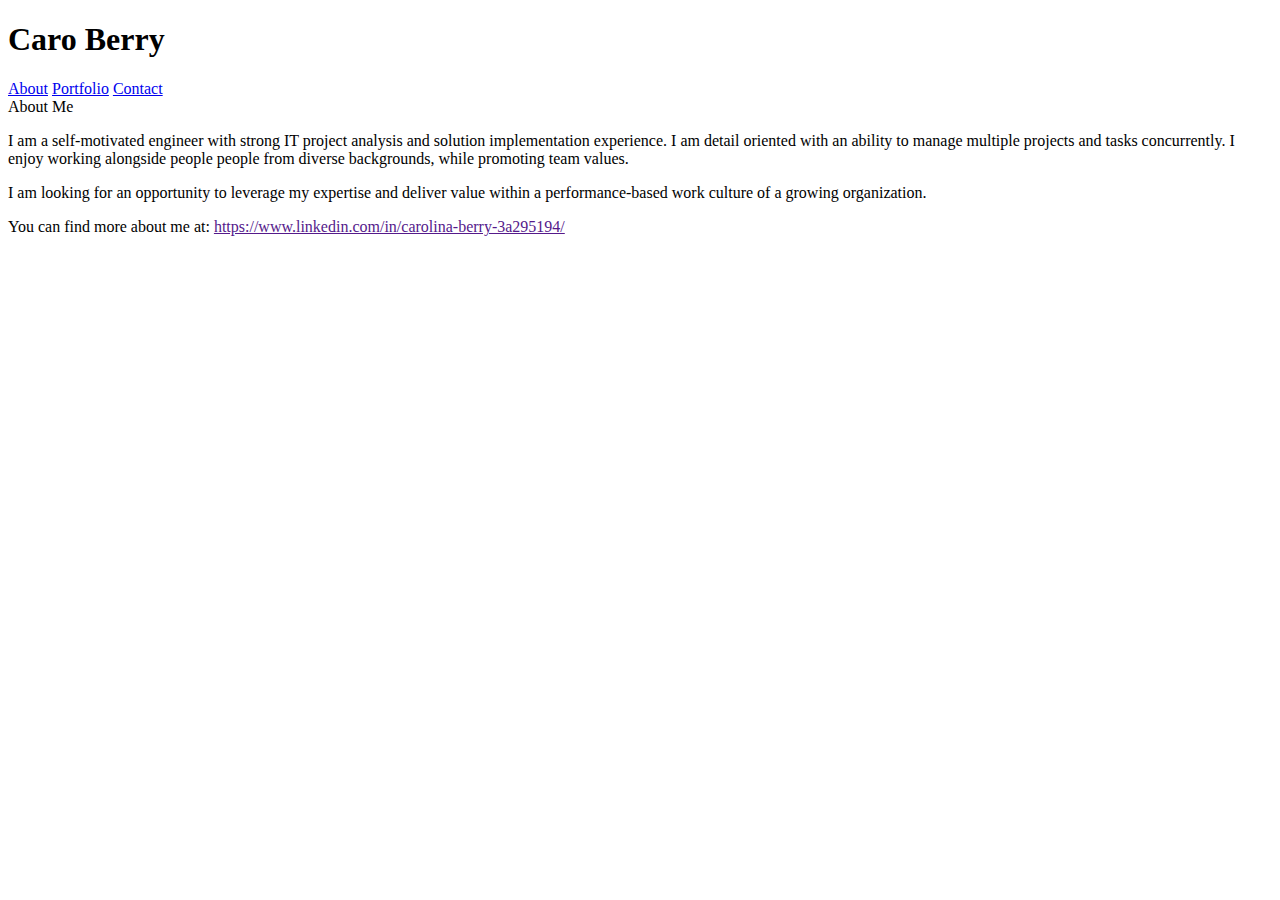
==== index.html @ a477a834 "Updated about me" ====
<!DOCTYPE html>
<head>
    <title>Caro Berry</title>
    <!-- Latest compiled and minified CSS -->
	<link rel="stylesheet" href="https://maxcdn.bootstrapcdn.com/bootstrap/3.3.6/css/bootstrap.min.css" integrity="sha384-1q8mTJOASx8j1Au+a5WDVnPi2lkFfwwEAa8hDDdjZlpLegxhjVME1fgjWPGmkzs7" crossorigin="anonymous">
    <!-- Linking CSS -->
    <link rel="stylesheet" type="text/css" href="C:\Users\Caro\Documents\GitHub\Basic-Portfolio\assets\css\style.css">
    <!-- Linking Google Fonts -->
	<link href='https://fonts.googleapis.com/css?family=Montserrat|Roboto+Slab|Yellowtail' rel='stylesheet' type='text/css'>
</head>
<body>
    
        <div class="row">
           <div class="col-sm-6">
                <h1>Caro Berry</h1>
            </div>
            <div class="col-sm-6">
                        <a href="index.html">About</a>
                        <a href="portfolio.html">Portfolio</a>
                        <a href="contact.html">Contact</a>
            </div>  
        </div>
	
    	<div class="panel panel-primary">
			<div class="panel-heading">About Me</div>
			<div class="panel-body">
				<p>	
                    I am a self-motivated engineer with strong IT project analysis and solution implementation experience. I am detail oriented with an ability to manage multiple projects and tasks concurrently. I enjoy working alongside people people from diverse backgrounds, while promoting team values.
                </p>
                <p>
                    I am looking for an opportunity to leverage my expertise and deliver value within a performance-based work culture of a growing organization.                       
				</p>
				<p>		
					You can find more about me at: <a href="">https://www.linkedin.com/in/carolina-berry-3a295194/</a>
				</p>	
			</div>
        </div>
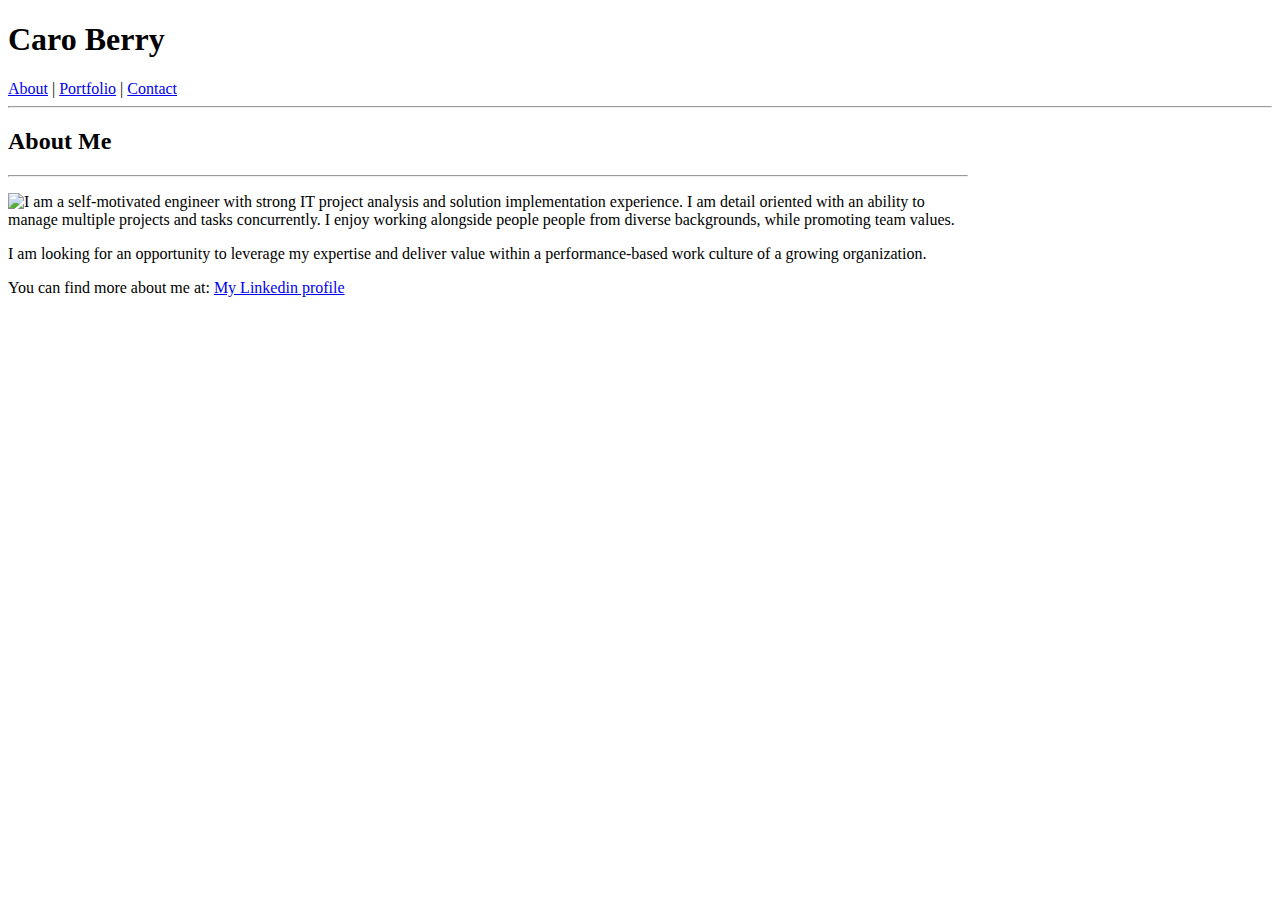
==== commit 077a5dd7: "Appereance changed" ====
--- a/index.html
+++ b/index.html
@@ -10,29 +10,39 @@
 </head>
 <body>
     
-        <div class="row">
-           <div class="col-sm-6">
+    <div class="jumbotron med-primary text-center">
+        <div class="container" style="width: 960px">
+            <div class="row">
+                <div class="col-sm-4">
                 <h1>Caro Berry</h1>
+                </div>
+                <div class="col-sm-6">
+                <div class="tex-right">   
+                    <a id="link" href="index.html">About</a>
+                    <a id="link">|</a>
+                    <a id="link" href="portfolio.html">Portfolio</a>
+                    <a id="link">|</a>
+                    <a id="link" href="contact.html">Contact</a>
+                </div>
+                </div>  
             </div>
-            <div class="col-sm-6">
-                        <a href="index.html">About</a>
-                        <a href="portfolio.html">Portfolio</a>
-                        <a href="contact.html">Contact</a>
-            </div>  
         </div>
-	
-    	<div class="panel panel-primary">
-			<div class="panel-heading">About Me</div>
-			<div class="panel-body">
+    </div>
+    <hr>
+    <div class="container" style="width:960px;">
+    
+		<h2><b>About Me</b></h2>
+            <hr>
 				<p>	
+                    <img id=box src="C:\Users\Caro\Documents\GitHub\Basic-Portfolio\assets\images\Profile Picture.jpg" align="left">
                     I am a self-motivated engineer with strong IT project analysis and solution implementation experience. I am detail oriented with an ability to manage multiple projects and tasks concurrently. I enjoy working alongside people people from diverse backgrounds, while promoting team values.
                 </p>
                 <p>
-                    I am looking for an opportunity to leverage my expertise and deliver value within a performance-based work culture of a growing organization.                       
+                    I am looking for an opportunity to leverage my expertise and deliver value within a performance-based work culture of a growing organization.
 				</p>
 				<p>		
-					You can find more about me at: <a href="">https://www.linkedin.com/in/carolina-berry-3a295194/</a>
+					You can find more about me at: <a href="https://www.linkedin.com/in/carolina-berry-3a295194/">My Linkedin profile</a>
 				</p>	
-			</div>
-        </div>
-		+    </iframe>
+    </div>
+</body>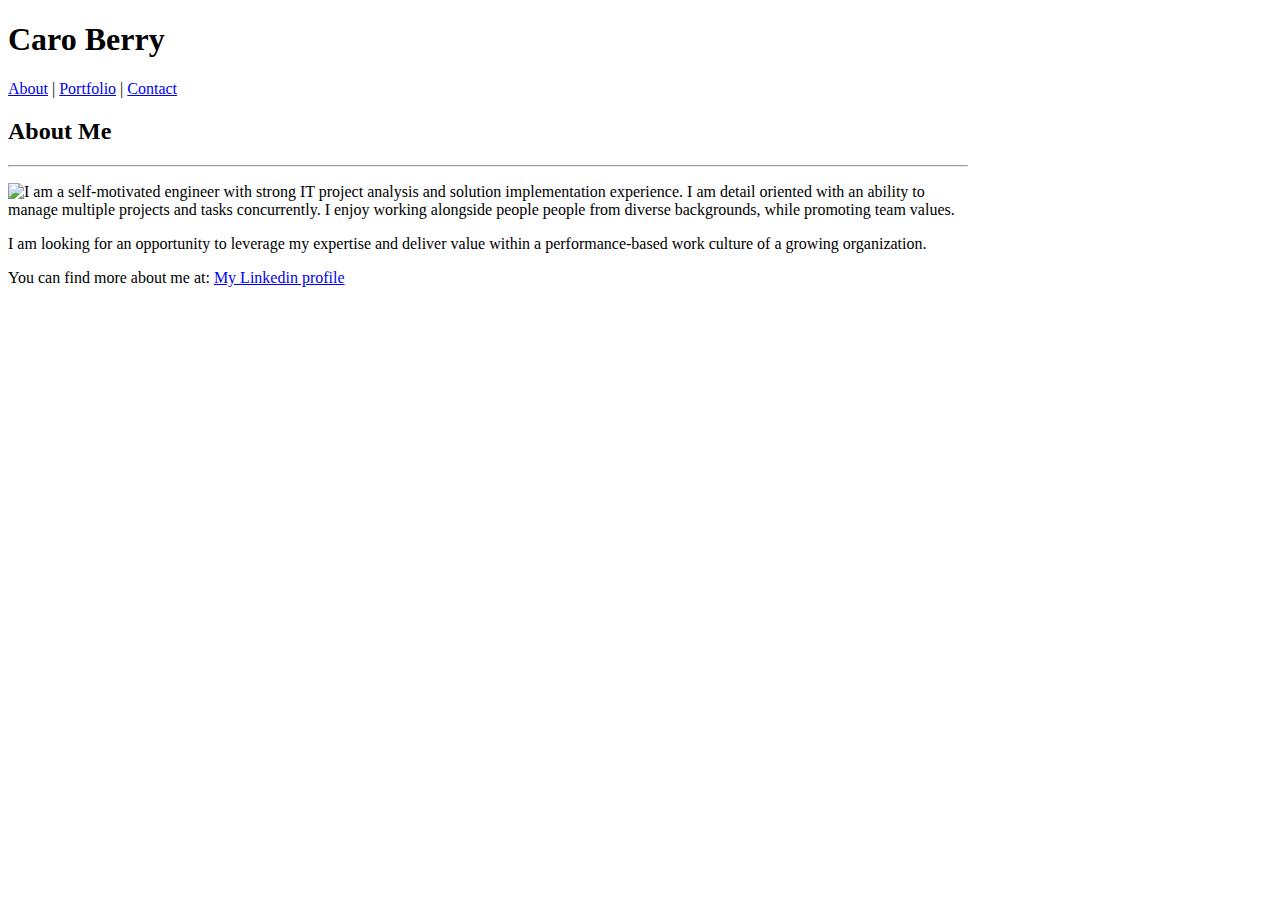
==== commit a2a4951c: "Have made few changes on the appereance" ====
--- a/index.html
+++ b/index.html
@@ -9,26 +9,26 @@
 	<link href='https://fonts.googleapis.com/css?family=Montserrat|Roboto+Slab|Yellowtail' rel='stylesheet' type='text/css'>
 </head>
 <body>
-    
-    <div class="jumbotron med-primary text-center">
-        <div class="container" style="width: 960px">
-            <div class="row">
-                <div class="col-sm-4">
-                <h1>Caro Berry</h1>
-                </div>
-                <div class="col-sm-6">
-                <div class="tex-right">   
-                    <a id="link" href="index.html">About</a>
-                    <a id="link">|</a>
-                    <a id="link" href="portfolio.html">Portfolio</a>
-                    <a id="link">|</a>
-                    <a id="link" href="contact.html">Contact</a>
-                </div>
-                </div>  
-            </div>
-        </div>
-    </div>
-    <hr>
+    <header>
+            <div class="container" style="width: 960px">
+                    <div class="row">
+                        <div class="col-sm-5">
+                                <h1>Caro Berry</h1>
+                        </div>
+                        <div class="col-sm-7">
+                      
+                            <a id="link" href="index.html">About</a>
+                            <a id="link">|</a>
+                            <a id="link" href="portfolio.html">Portfolio</a>
+                            <a id="link">|</a>
+                            <a id="link" href="contact.html">Contact</a>
+                       
+                        </div>  
+                    </div>
+                </div>    
+    </header>
+   
+
     <div class="container" style="width:960px;">
     
 		<h2><b>About Me</b></h2>
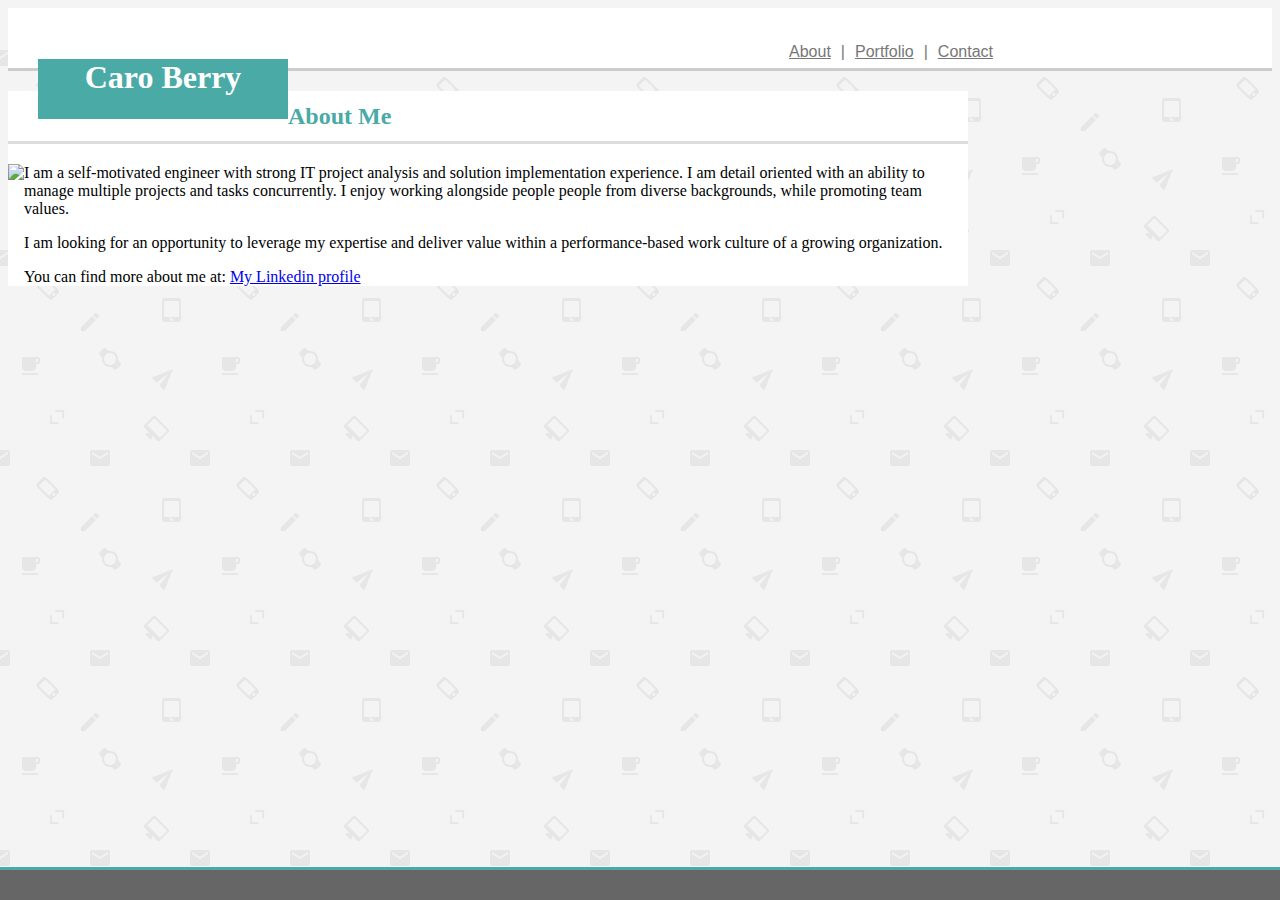
==== commit 47ca5bf2: "Completed Contact form, and footer" ====
--- a/index.html
+++ b/index.html
@@ -4,37 +4,26 @@
     <!-- Latest compiled and minified CSS -->
 	<link rel="stylesheet" href="https://maxcdn.bootstrapcdn.com/bootstrap/3.3.6/css/bootstrap.min.css" integrity="sha384-1q8mTJOASx8j1Au+a5WDVnPi2lkFfwwEAa8hDDdjZlpLegxhjVME1fgjWPGmkzs7" crossorigin="anonymous">
     <!-- Linking CSS -->
-    <link rel="stylesheet" type="text/css" href="C:\Users\Caro\Documents\GitHub\Basic-Portfolio\assets\css\style.css">
+    <link rel="stylesheet" type="text/css" href="./assets/css/style.css">
     <!-- Linking Google Fonts -->
 	<link href='https://fonts.googleapis.com/css?family=Montserrat|Roboto+Slab|Yellowtail' rel='stylesheet' type='text/css'>
 </head>
 <body>
     <header>
-            <div class="container" style="width: 960px">
-                    <div class="row">
-                        <div class="col-sm-5">
-                                <h1>Caro Berry</h1>
-                        </div>
-                        <div class="col-sm-7">
-                      
-                            <a id="link" href="index.html">About</a>
-                            <a id="link">|</a>
-                            <a id="link" href="portfolio.html">Portfolio</a>
-                            <a id="link">|</a>
-                            <a id="link" href="contact.html">Contact</a>
-                       
-                        </div>  
-                    </div>
-                </div>    
+        <div class="container">
+            <h1 class="frame"><b>Caro Berry</b></h1>           
+            <a class="link" href="contact.html"> Contact </a>
+            <a class="link">|</a>
+            <a class="link" href="portfolio.html"> Portfolio </a>
+            <a class="link">|</a>
+            <a class="link" href="index.html"> About </a>
+        </div>
     </header>
-   
-
-    <div class="container" style="width:960px;">
-    
-		<h2><b>About Me</b></h2>
-            <hr>
+<!--Main info/body starts here-->
+    <div class= "container container_01">
+ 		<h2><b>About Me</b></h2>
 				<p>	
-                    <img id=box src="C:\Users\Caro\Documents\GitHub\Basic-Portfolio\assets\images\Profile Picture.jpg" align="left">
+                    <img id=box src="C:\Users\Caro\Documents\GitHub\Basic-Portfolio\assets\images\Profile Picture.jpg"d align="left">
                     I am a self-motivated engineer with strong IT project analysis and solution implementation experience. I am detail oriented with an ability to manage multiple projects and tasks concurrently. I enjoy working alongside people people from diverse backgrounds, while promoting team values.
                 </p>
                 <p>
@@ -43,6 +32,9 @@
 				<p>		
 					You can find more about me at: <a href="https://www.linkedin.com/in/carolina-berry-3a295194/">My Linkedin profile</a>
 				</p>	
-    </iframe>
     </div>
+<!--Footer-->
+    <footer>
+
+    </footer>
 </body>--- a/assets/css/style.css
+++ b/assets/css/style.css
@@ -0,0 +1,90 @@
+h1 {
+    
+    color:white;
+    font-family: 'Georgia', 'Times', 'Times New Roman', 'serif';
+    float: left;
+    
+
+    
+}
+h2{
+    font-family: 'Georgia', 'Times', 'Times New Roman', 'serif';
+    color:#4aaaa5; 
+    border-bottom-style: solid;
+    border-bottom-color:#dddddd;
+    line-height: 50px;   
+}
+.link{
+    color:#777777;
+    font-family: 'Arial', 'Helvetica Neue', Helvetica, sans-serif;
+    margin: 5px;
+    float: right;
+}
+#box {
+    height: 150px; 
+    margin-bottom: 10px; 
+}
+/* Style the header */
+header {
+    background-color:  #ffffff;
+    padding: 30px;
+    border-bottom-style: solid;
+    border-bottom-color:#cccccc;
+    vertical-align: text-bottom;
+}
+.container{
+    width:960px;
+    height: auto;
+    background-color: #ffffff; 
+}   
+body{
+      background-image:url(../images/email-pattern.png)
+  }
+.container_01{
+    margin-top: 20px;
+  }
+  form{
+      margin-left: 10px;
+  }
+  input{
+      height: 99%;
+      width: 99%;
+      margin-top: 5px;
+      margin-bottom: 5px;
+      color:#777777;
+      font-family: 'Arial', 'Helvetica Neue', Helvetica, sans-serif;
+  }
+textarea{
+    width: 99%;
+    height: 200px;
+    margin-top: 5px;
+    margin-bottom: 5px;
+    margin-right: 10px;
+}
+button{
+    background-color: #4aaaa5; 
+    color:white;
+    font-family: 'Georgia', 'Times', 'Times New Roman', 'serif';
+    border: none;
+    padding: 8px 30px;
+    font-size: 16px;
+    margin-bottom: 20px
+}
+footer{
+    background-color: #666666;
+    border-top-style: solid;
+    border-top-color:#4aaaa5;
+    border-width: 3px;
+    padding: 15px;
+    position: fixed;
+    left: 0;
+    bottom: 0;
+    width: 100%;
+}
+.frame{
+    height: 60px;
+    width: 250px;
+    background-color: #4aaaa5;
+    text-align: center;
+    position: relative;
+}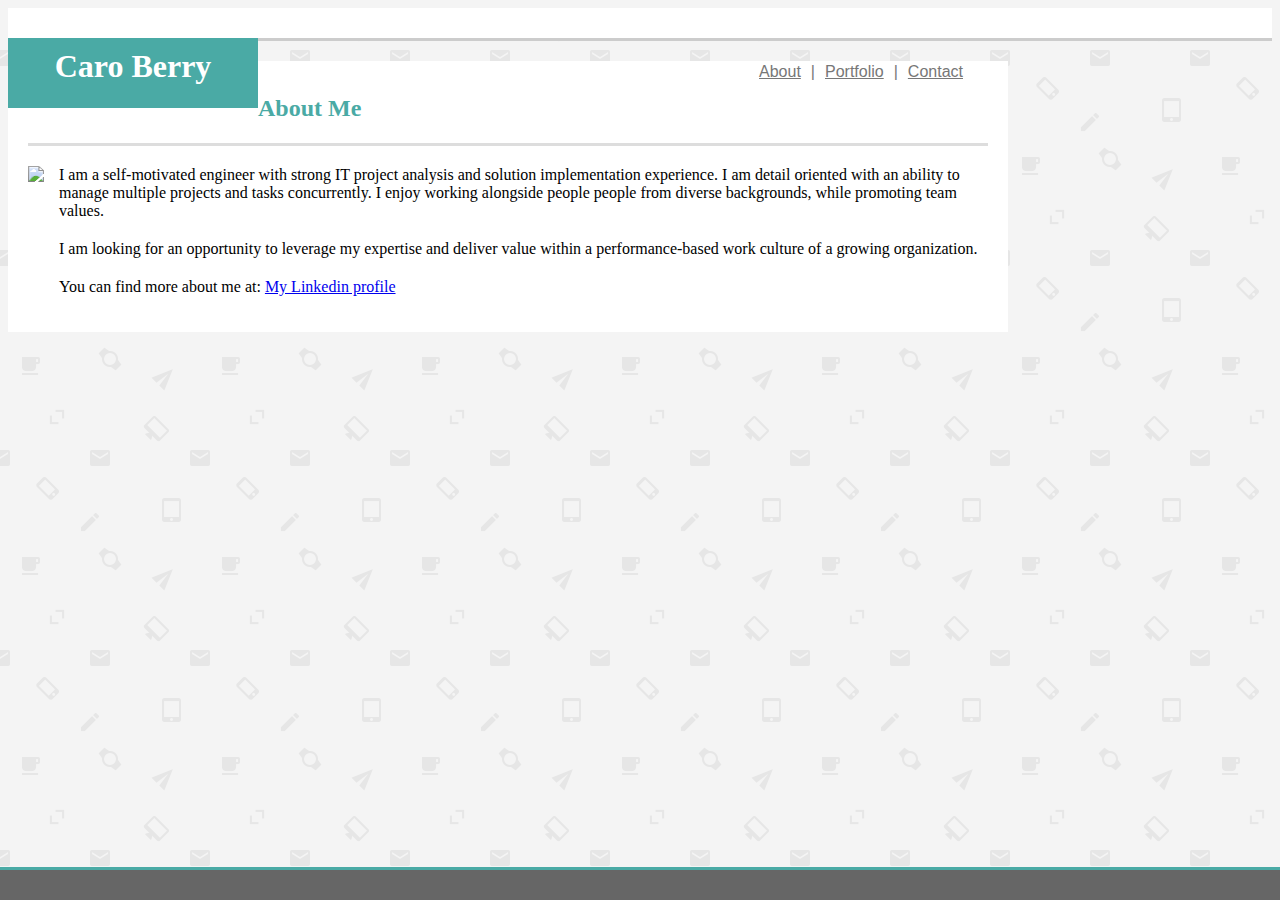
==== commit 256fecda: "Changes on the header and more styling changes" ====
--- a/index.html
+++ b/index.html
@@ -4,13 +4,13 @@
     <!-- Latest compiled and minified CSS -->
 	<link rel="stylesheet" href="https://maxcdn.bootstrapcdn.com/bootstrap/3.3.6/css/bootstrap.min.css" integrity="sha384-1q8mTJOASx8j1Au+a5WDVnPi2lkFfwwEAa8hDDdjZlpLegxhjVME1fgjWPGmkzs7" crossorigin="anonymous">
     <!-- Linking CSS -->
-    <link rel="stylesheet" type="text/css" href="./assets/css/style.css">
+    <link rel="stylesheet" type="text/css" href="assets/css/style.css">
     <!-- Linking Google Fonts -->
 	<link href='https://fonts.googleapis.com/css?family=Montserrat|Roboto+Slab|Yellowtail' rel='stylesheet' type='text/css'>
 </head>
 <body>
     <header>
-        <div class="container">
+        <div class="container clearfix">
             <h1 class="frame"><b>Caro Berry</b></h1>           
             <a class="link" href="contact.html"> Contact </a>
             <a class="link">|</a>
@@ -23,7 +23,7 @@
     <div class= "container container_01">
  		<h2><b>About Me</b></h2>
 				<p>	
-                    <img id=box src="C:\Users\Caro\Documents\GitHub\Basic-Portfolio\assets\images\Profile Picture.jpg"d align="left">
+                    <img id=box src="C:\Users\Caro\Documents\GitHub\Basic-Portfolio\assets\images\Profile Picture.jpg">
                     I am a self-motivated engineer with strong IT project analysis and solution implementation experience. I am detail oriented with an ability to manage multiple projects and tasks concurrently. I enjoy working alongside people people from diverse backgrounds, while promoting team values.
                 </p>
                 <p>
@@ -31,7 +31,7 @@
 				</p>
 				<p>		
 					You can find more about me at: <a href="https://www.linkedin.com/in/carolina-berry-3a295194/">My Linkedin profile</a>
-				</p>	
+                </p>	
     </div>
 <!--Footer-->
     <footer>
--- a/assets/css/style.css
+++ b/assets/css/style.css
@@ -3,45 +3,54 @@
     color:white;
     font-family: 'Georgia', 'Times', 'Times New Roman', 'serif';
     float: left;
-    
+    margin-bottom:0;
+    margin-left: 0;
 
     
 }
 h2{
     font-family: 'Georgia', 'Times', 'Times New Roman', 'serif';
-    color:#4aaaa5; 
+    color: #4aaaa5;
     border-bottom-style: solid;
-    border-bottom-color:#dddddd;
-    line-height: 50px;   
+    border-bottom-color: #dddddd;
+    line-height: 50px;
+    margin-top: 2px;
+    padding-bottom: 10px; 
 }
 .link{
     color:#777777;
     font-family: 'Arial', 'Helvetica Neue', Helvetica, sans-serif;
     margin: 5px;
     float: right;
+    margin-top:25px
+
 }
 #box {
     height: 150px; 
     margin-bottom: 10px; 
+    float: left;
+    margin-right: 15px;
 }
 /* Style the header */
 header {
     background-color:  #ffffff;
-    padding: 30px;
     border-bottom-style: solid;
     border-bottom-color:#cccccc;
-    vertical-align: text-bottom;
+    margin: 0px;
+    padding-top: 30px;
 }
 .container{
     width:960px;
     height: auto;
     background-color: #ffffff; 
+    padding: 0;
 }   
 body{
       background-image:url(../images/email-pattern.png)
   }
 .container_01{
     margin-top: 20px;
+    padding: 20px;
   }
   form{
       margin-left: 10px;
@@ -53,6 +62,7 @@
       margin-bottom: 5px;
       color:#777777;
       font-family: 'Arial', 'Helvetica Neue', Helvetica, sans-serif;
+      
   }
 textarea{
     width: 99%;
@@ -86,5 +96,10 @@
     width: 250px;
     background-color: #4aaaa5;
     text-align: center;
-    position: relative;
-}+    margin: 0px;
+    padding-top: 10px;
+}
+p{
+    margin-top:20px;
+    
+}
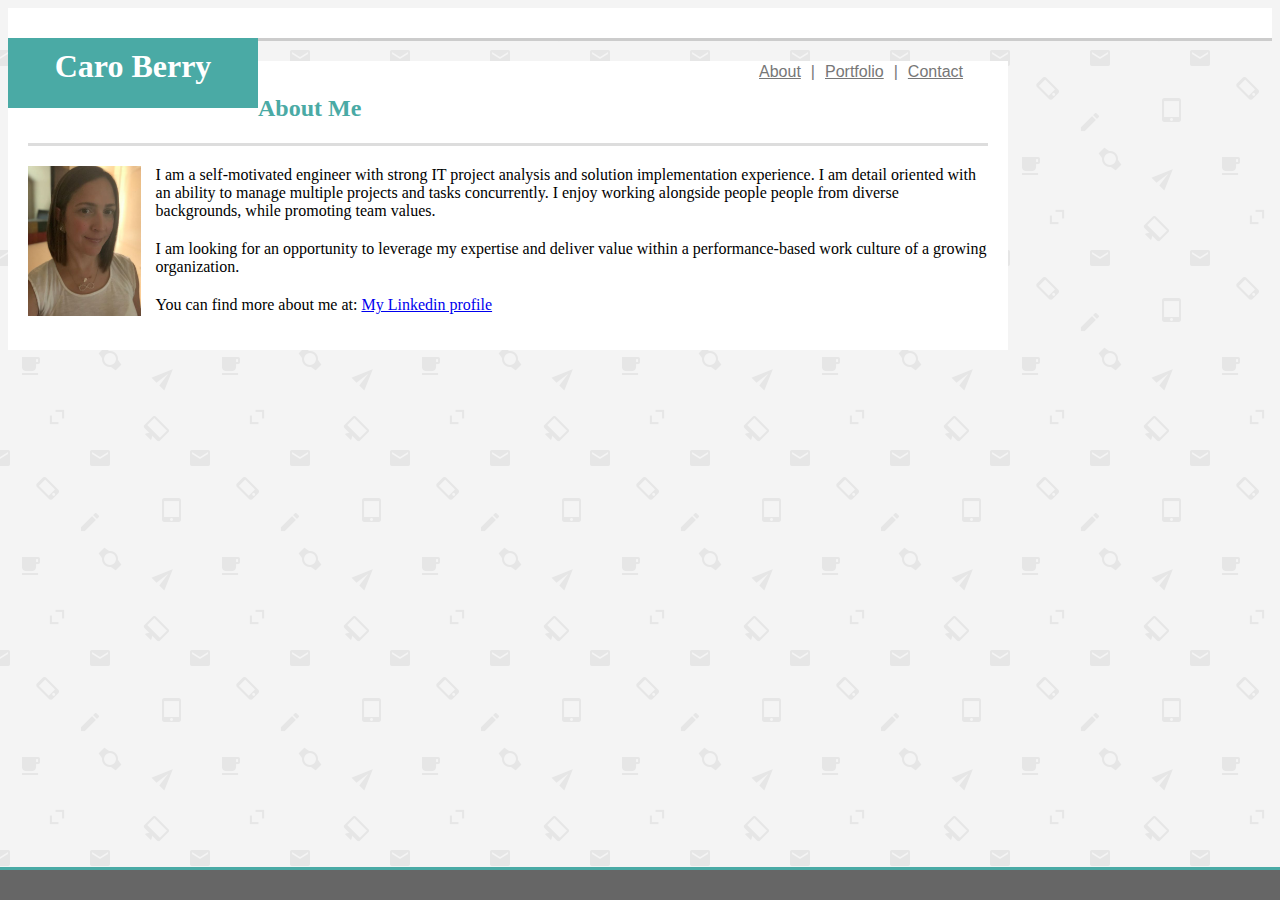
==== commit f433f00e: "Saving images to make the portfolio" ====
--- a/index.html
+++ b/index.html
@@ -23,7 +23,7 @@
     <div class= "container container_01">
  		<h2><b>About Me</b></h2>
 				<p>	
-                    <img id=box src="C:\Users\Caro\Documents\GitHub\Basic-Portfolio\assets\images\Profile Picture.jpg">
+                    <img id=box src="assets\images\Profile Picture.jpg">
                     I am a self-motivated engineer with strong IT project analysis and solution implementation experience. I am detail oriented with an ability to manage multiple projects and tasks concurrently. I enjoy working alongside people people from diverse backgrounds, while promoting team values.
                 </p>
                 <p>
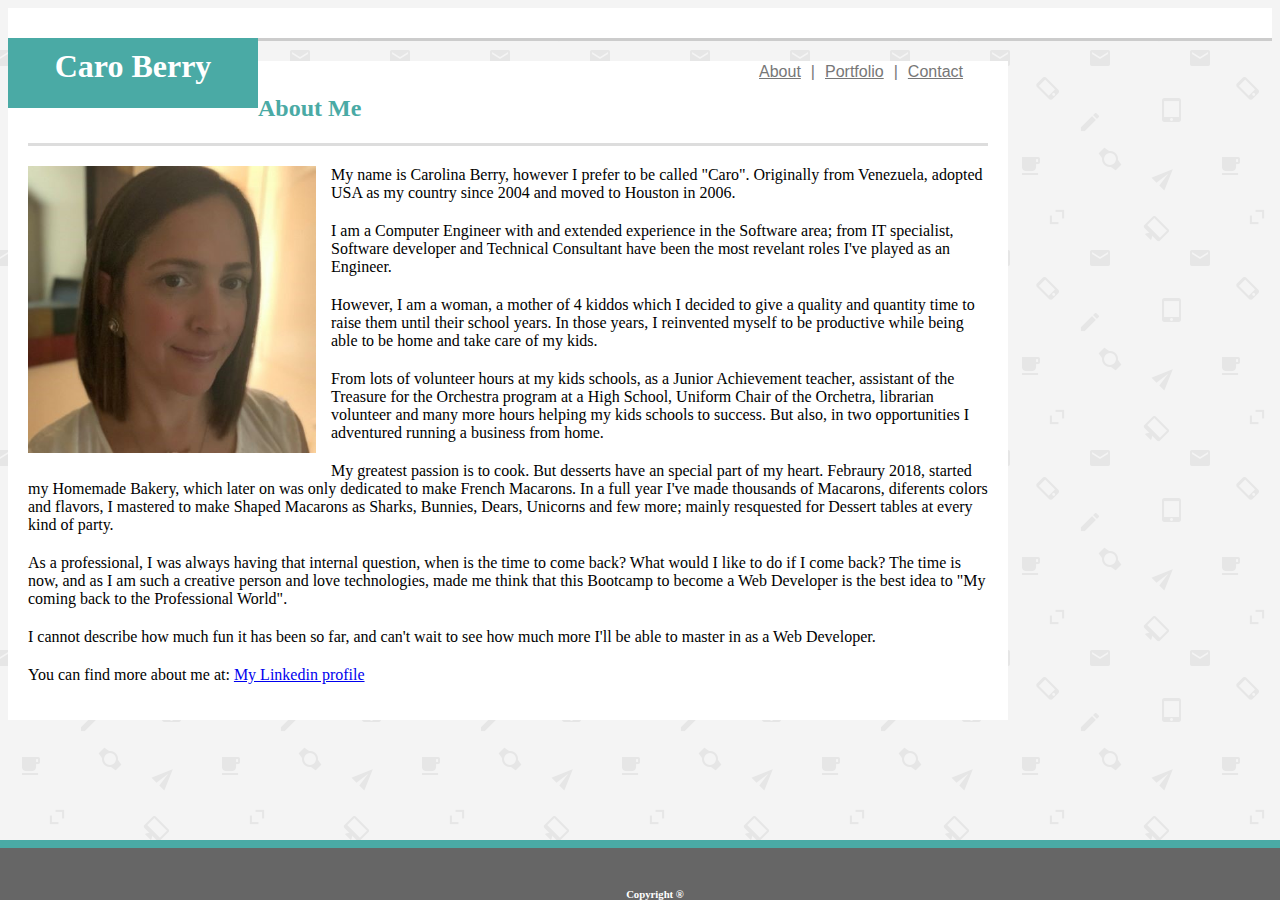
==== commit 6a478a33: "Portfolio layout done, corrected few things on css file" ====
--- a/index.html
+++ b/index.html
@@ -1,16 +1,15 @@
 <!DOCTYPE html>
+<html lang="en-us">
 <head>
     <title>Caro Berry</title>
     <!-- Latest compiled and minified CSS -->
 	<link rel="stylesheet" href="https://maxcdn.bootstrapcdn.com/bootstrap/3.3.6/css/bootstrap.min.css" integrity="sha384-1q8mTJOASx8j1Au+a5WDVnPi2lkFfwwEAa8hDDdjZlpLegxhjVME1fgjWPGmkzs7" crossorigin="anonymous">
     <!-- Linking CSS -->
     <link rel="stylesheet" type="text/css" href="assets/css/style.css">
-    <!-- Linking Google Fonts -->
-	<link href='https://fonts.googleapis.com/css?family=Montserrat|Roboto+Slab|Yellowtail' rel='stylesheet' type='text/css'>
 </head>
 <body>
     <header>
-        <div class="container clearfix">
+        <div class="container">
             <h1 class="frame"><b>Caro Berry</b></h1>           
             <a class="link" href="contact.html"> Contact </a>
             <a class="link">|</a>
@@ -23,18 +22,35 @@
     <div class= "container container_01">
  		<h2><b>About Me</b></h2>
 				<p>	
-                    <img id=box src="assets\images\Profile Picture.jpg">
-                    I am a self-motivated engineer with strong IT project analysis and solution implementation experience. I am detail oriented with an ability to manage multiple projects and tasks concurrently. I enjoy working alongside people people from diverse backgrounds, while promoting team values.
+                    <img id=box src="assets/images/Profile_Picture.jpg" alt="My Profile picture">
+                    My name is Carolina Berry, however I prefer to be called "Caro". Originally from Venezuela, adopted USA as my country since 2004 and moved to Houston in 2006.
                 </p>
                 <p>
-                    I am looking for an opportunity to leverage my expertise and deliver value within a performance-based work culture of a growing organization.
-				</p>
+                    I am a Computer Engineer with and extended experience in the Software area; from IT specialist, Software developer and Technical Consultant have been the most revelant roles I've played as an Engineer.
+                </p>
+                <p>
+                    However, I am a woman, a mother of 4 kiddos which I decided to give a quality and quantity time to raise them until their school years. In those years, I reinvented myself to be productive while being able to be home and take care of my kids.
+                </p>
+                <p>
+                    From lots of volunteer hours at my kids schools, as a Junior Achievement teacher, assistant of the Treasure for the Orchestra program at a High School, Uniform Chair of the Orchetra, librarian volunteer and many more hours helping my kids schools to success. But also, in two opportunities I adventured running a business from home.
+                </p>
+                <p>
+                    My greatest passion is to cook. But desserts have an special part of my heart. Febraury 2018, started my Homemade Bakery, which later on was only dedicated to make French Macarons. In a full year I've made thousands of Macarons, diferents colors and flavors, I mastered to make Shaped Macarons as Sharks, Bunnies, Dears, Unicorns and few more; mainly resquested for Dessert tables at every kind of party.
+                </p>
+                <p>
+                    As a professional, I was always having that internal question, when is the time to come back? What would I like to do if I come back? The time is now, and as I am such a creative person and love technologies, made me think that this Bootcamp to become a Web Developer is the best idea to "My coming back to the Professional World".         
+                </p>
+                <p>
+                    I cannot describe how much fun it has been so far, and can't wait to see how much more I'll be able to master in as a Web Developer.
+                </p>
 				<p>		
-					You can find more about me at: <a href="https://www.linkedin.com/in/carolina-berry-3a295194/">My Linkedin profile</a>
+                    You can find more about me at: <a href="https://www.linkedin.com/in/carolina-berry-3a295194/">My Linkedin profile</a>
                 </p>	
+
     </div>
 <!--Footer-->
     <footer>
-
+        <h6>Copyright ®</h6>
     </footer>
-</body>+</body>
+</html>--- a/assets/css/style.css
+++ b/assets/css/style.css
@@ -1,3 +1,4 @@
+/* Style the header */
 h1 {
     
     color:white;
@@ -5,8 +6,24 @@
     float: left;
     margin-bottom:0;
     margin-left: 0;
-
-    
+    font-weight: bold;
+}
+a:hover {
+    color: pink; 
+}
+.link{
+   color:#777777;
+   font-family: 'Arial', 'Helvetica Neue', Helvetica, sans-serif;
+   margin: 5px;
+   float: right;
+   margin-top:25px
+}
+header {
+    background-color:  #ffffff;
+    border-bottom-style: solid;
+    border-bottom-color:#cccccc;
+    margin: 0px;
+    padding-top: 30px;
 }
 h2{
     font-family: 'Georgia', 'Times', 'Times New Roman', 'serif';
@@ -16,41 +33,28 @@
     line-height: 50px;
     margin-top: 2px;
     padding-bottom: 10px; 
-}
-.link{
-    color:#777777;
-    font-family: 'Arial', 'Helvetica Neue', Helvetica, sans-serif;
-    margin: 5px;
-    float: right;
-    margin-top:25px
-
+    font-weight: bold;
 }
 #box {
-    height: 150px; 
+    width: 30%; 
     margin-bottom: 10px; 
     float: left;
     margin-right: 15px;
-}
-/* Style the header */
-header {
-    background-color:  #ffffff;
-    border-bottom-style: solid;
-    border-bottom-color:#cccccc;
-    margin: 0px;
-    padding-top: 30px;
 }
 .container{
     width:960px;
     height: auto;
     background-color: #ffffff; 
     padding: 0;
-}   
+}
+/*Styling the Body*/   
 body{
       background-image:url(../images/email-pattern.png)
   }
 .container_01{
     margin-top: 20px;
     padding: 20px;
+    margin-bottom: 80px;
   }
   form{
       margin-left: 10px;
@@ -80,17 +84,6 @@
     font-size: 16px;
     margin-bottom: 20px
 }
-footer{
-    background-color: #666666;
-    border-top-style: solid;
-    border-top-color:#4aaaa5;
-    border-width: 3px;
-    padding: 15px;
-    position: fixed;
-    left: 0;
-    bottom: 0;
-    width: 100%;
-}
 .frame{
     height: 60px;
     width: 250px;
@@ -103,3 +96,80 @@
     margin-top:20px;
     
 }
+/*Styling Footer*/
+footer{
+    background-color: #666666;
+    border-top-style: solid;
+    border-top-color:#4aaaa5;
+    border-width: 8px;
+    padding: 15px;
+    position: fixed;
+    left: 0;
+    bottom: 0;
+    width: 100%;
+    padding-bottom: 0px;
+}
+h6{
+    color:white;
+    text-align: center;
+    margin-bottom: 0px;
+}
+
+/*Portfolio*/
+h3 {
+    color: white;
+    font-family: 'Georgia', 'Times', 'Times New Roman', 'serif';
+    margin: 0;
+    background-color: #4aaaa5;
+    text-align: center;
+    padding: 10px;
+    font-weight: bold;
+    position: relative;
+    top:-56px;
+}
+.running{
+    margin-top: 20px;
+    float:left;
+    width: 302px; 
+    height: 190px;   
+}
+#picture1{
+    position: relative;
+    width: 100%;
+    height: 100%;
+}
+.baking{
+    margin-top: 20px;
+    margin-left: 20px;
+    float:left;
+    width: 302px; 
+    height: 190px;
+}
+#picture2{
+    position: relative;
+    width: 100%;
+    height: 100%;
+}
+.family{
+    margin-top: 20px;
+    float:left;
+    width: 302px; 
+    height: 190px;
+}
+#picture3{
+    position: relative;
+    width: 100%;
+    height: 100%;
+}
+.traveling{
+    margin-top: 20px;
+    margin-left: 20px;
+    float:left;
+    width: 302px; 
+    height: 190px;
+}
+#picture4{
+    position: relative;
+    width: 100%;
+    height: 100%;
+}
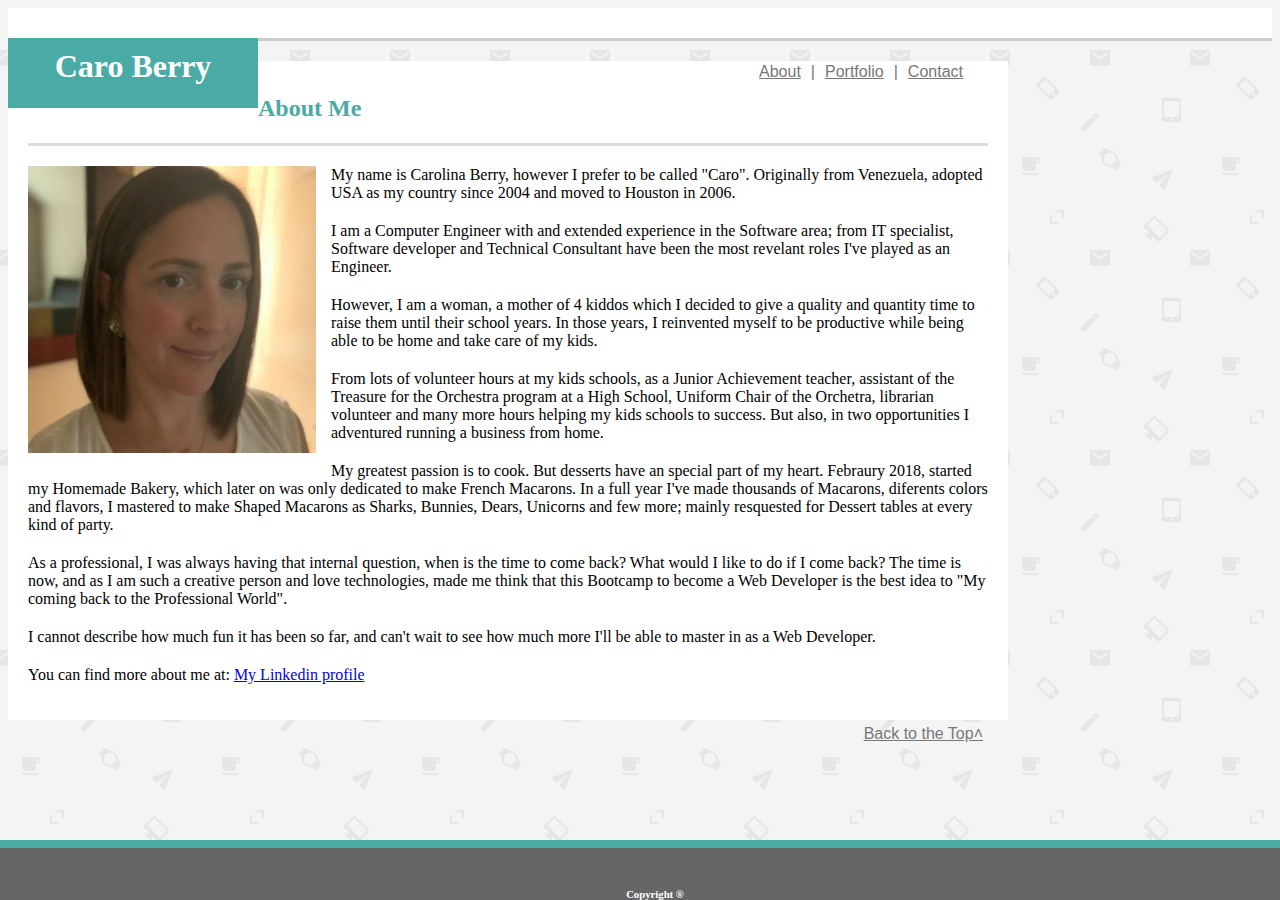
==== commit 5aa46702: "added links on Images to new extra pages" ====
--- a/index.html
+++ b/index.html
@@ -8,6 +8,7 @@
     <link rel="stylesheet" type="text/css" href="assets/css/style.css">
 </head>
 <body>
+     <!--Header-->
     <header>
         <div class="container">
             <h1 class="frame"><b>Caro Berry</b></h1>           
@@ -18,7 +19,7 @@
             <a class="link" href="index.html"> About </a>
         </div>
     </header>
-<!--Main info/body starts here-->
+    <!--Main info/body starts here-->
     <div class= "container container_01">
  		<h2><b>About Me</b></h2>
 				<p>	
@@ -46,9 +47,9 @@
 				<p>		
                     You can find more about me at: <a href="https://www.linkedin.com/in/carolina-berry-3a295194/">My Linkedin profile</a>
                 </p>	
-
+                <a class="link" href="index.html"> Back to the Top˄ </a> 
     </div>
-<!--Footer-->
+    <!--Footer-->
     <footer>
         <h6>Copyright ®</h6>
     </footer>
--- a/assets/css/style.css
+++ b/assets/css/style.css
@@ -25,6 +25,15 @@
     margin: 0px;
     padding-top: 30px;
 }
+.frame{
+    height: 60px;
+    width: 250px;
+    background-color: #4aaaa5;
+    text-align: center;
+    margin: 0px;
+    padding-top: 10px;
+}
+/*Styling the Body*/ 
 h2{
     font-family: 'Georgia', 'Times', 'Times New Roman', 'serif';
     color: #4aaaa5;
@@ -47,7 +56,7 @@
     background-color: #ffffff; 
     padding: 0;
 }
-/*Styling the Body*/   
+ 
 body{
       background-image:url(../images/email-pattern.png)
   }
@@ -68,6 +77,7 @@
       font-family: 'Arial', 'Helvetica Neue', Helvetica, sans-serif;
       
   }
+  /*Styling the contact*/
 textarea{
     width: 99%;
     height: 200px;
@@ -84,14 +94,7 @@
     font-size: 16px;
     margin-bottom: 20px
 }
-.frame{
-    height: 60px;
-    width: 250px;
-    background-color: #4aaaa5;
-    text-align: center;
-    margin: 0px;
-    padding-top: 10px;
-}
+
 p{
     margin-top:20px;
     
@@ -114,7 +117,6 @@
     text-align: center;
     margin-bottom: 0px;
 }
-
 /*Portfolio*/
 h3 {
     color: white;
@@ -127,49 +129,28 @@
     position: relative;
     top:-56px;
 }
-.running{
+.pic_right{
+    margin-top: 20px;
+    margin-left: 20px;
+    float:left;
+    width: 3.25in; 
+    height: 2in;
+}
+.pic_left{
     margin-top: 20px;
     float:left;
-    width: 302px; 
-    height: 190px;   
+    width: 3.25in; 
+    height: 2in;
 }
-#picture1{
+.picture_portfolio{
     position: relative;
     width: 100%;
     height: 100%;
 }
-.baking{
-    margin-top: 20px;
-    margin-left: 20px;
-    float:left;
-    width: 302px; 
-    height: 190px;
+.picture{
+    position: relative;
+    width: 40%;
+    height: 40%;
+
 }
-#picture2{
-    position: relative;
-    width: 100%;
-    height: 100%;
-}
-.family{
-    margin-top: 20px;
-    float:left;
-    width: 302px; 
-    height: 190px;
-}
-#picture3{
-    position: relative;
-    width: 100%;
-    height: 100%;
-}
-.traveling{
-    margin-top: 20px;
-    margin-left: 20px;
-    float:left;
-    width: 302px; 
-    height: 190px;
-}
-#picture4{
-    position: relative;
-    width: 100%;
-    height: 100%;
-}
+
